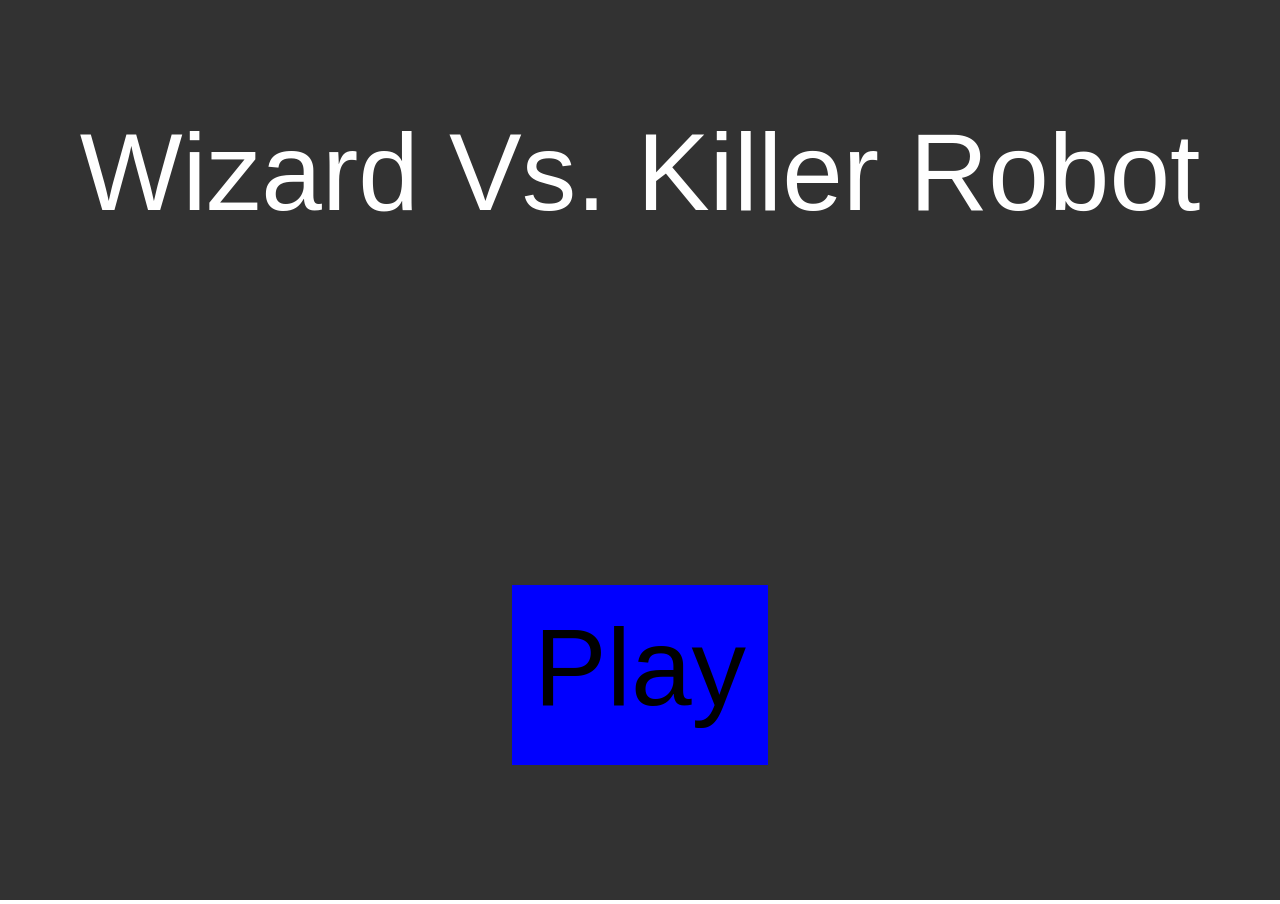
==== Exercises/exercise8/index.html @ 0c43ddfa "Ex8: Cloned Exercise 7" ====
<!DOCTYPE html>
<html>
  <head>
    <meta charset="utf-8">
    <meta name="viewport" width=device-width, initial-scale=1.0, maximum-scale=1.0, user-scalable=0>

    <!-- CSS stylesheet(s) -->
    <link rel="stylesheet" type="text/css" href="css/style.css" />

    <!-- Library script(s) -->
    <script src="js/libraries/p5.min.js"></script>
    <script src="js/libraries/p5.sound.min.js"></script>
    <script src="js/libraries/p5.dom.min.js"></script>

    <!-- My script(s) -->
    <script src="js/MinigameObj.js"></script>
    <script src="js/Bullet.js"></script>
    <script src="js/Target.js"></script>
    <script src="js/Obstacle.js"></script>
    <script src="js/Ability.js"></script>
    <script src="js/script.js"></script>
  </head>

  <body>
    <!-- HTML would go here if needed. -->
  </body>

</html>
---- Exercises/exercise8/css/style.css ----
/*********************************************

Here is a description of any special CSS used.
In this case it's just padding and margin to 0
so the canvas is flush with the top left corner.

**********************************************/

body {
  padding: 0;
  margin: 0;
}
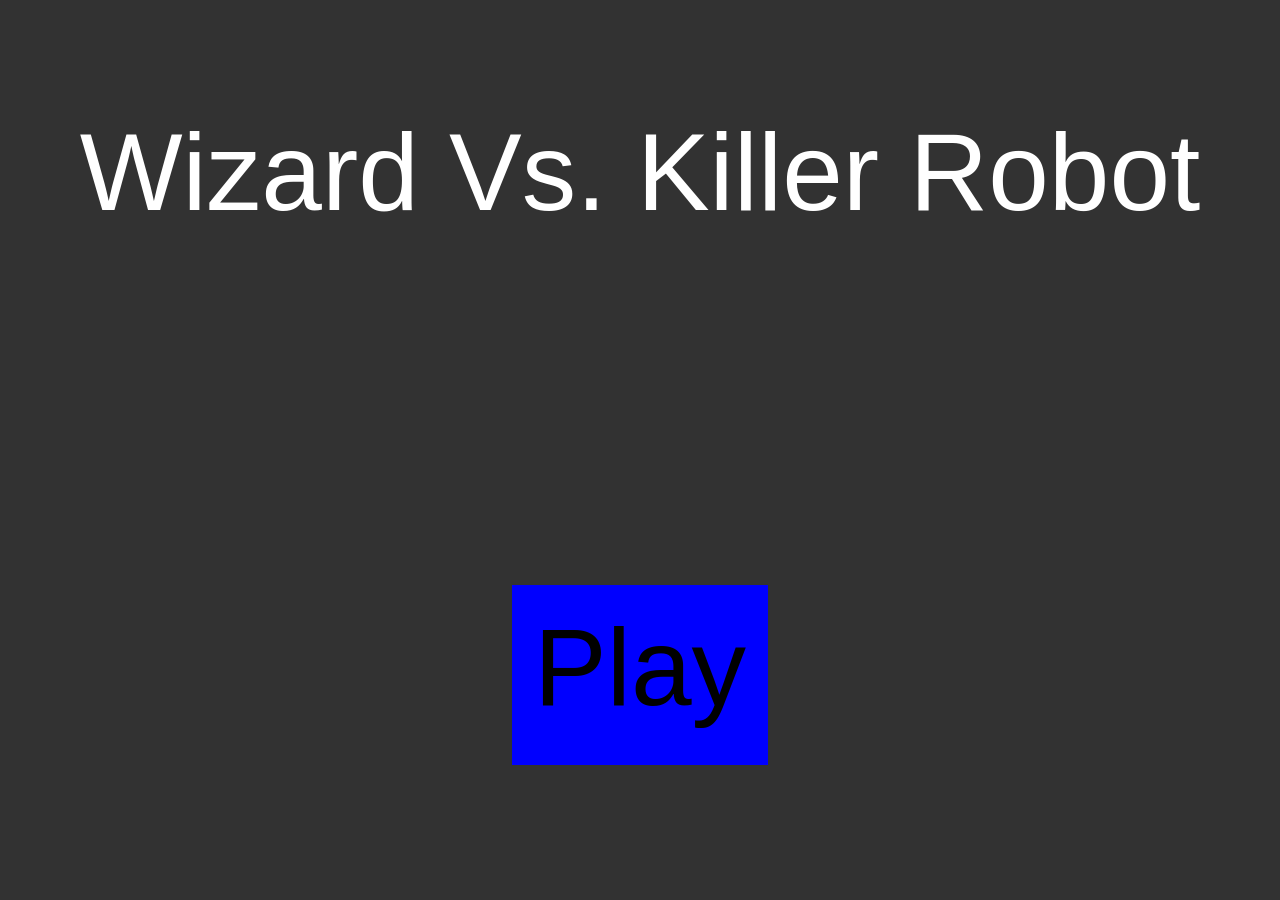
==== commit e7d67739: "Ex8: used folders to organise js files; game states handled using separate js files" ====
--- a/Exercises/exercise8/index.html
+++ b/Exercises/exercise8/index.html
@@ -13,11 +13,17 @@
     <script src="js/libraries/p5.dom.min.js"></script>
 
     <!-- My script(s) -->
-    <script src="js/MinigameObj.js"></script>
-    <script src="js/Bullet.js"></script>
-    <script src="js/Target.js"></script>
-    <script src="js/Obstacle.js"></script>
+    <script src="js/MinigameObjects/MinigameObj.js"></script>
+    <script src="js/MinigameObjects/Bullet.js"></script>
+    <script src="js/MinigameObjects/Target.js"></script>
+    <script src="js/MinigameObjects/Obstacle.js"></script>
     <script src="js/Ability.js"></script>
+    <script src="js/States/State.js"></script>
+    <script src="js/States/TitleState.js"></script>
+    <script src="js/States/InstructionsState.js"></script>
+    <script src="js/States/GameState.js"></script>
+    <script src="js/States/GameOverState.js"></script>
+    <script src="js/States/MinigameState.js"></script>
     <script src="js/script.js"></script>
   </head>
 
